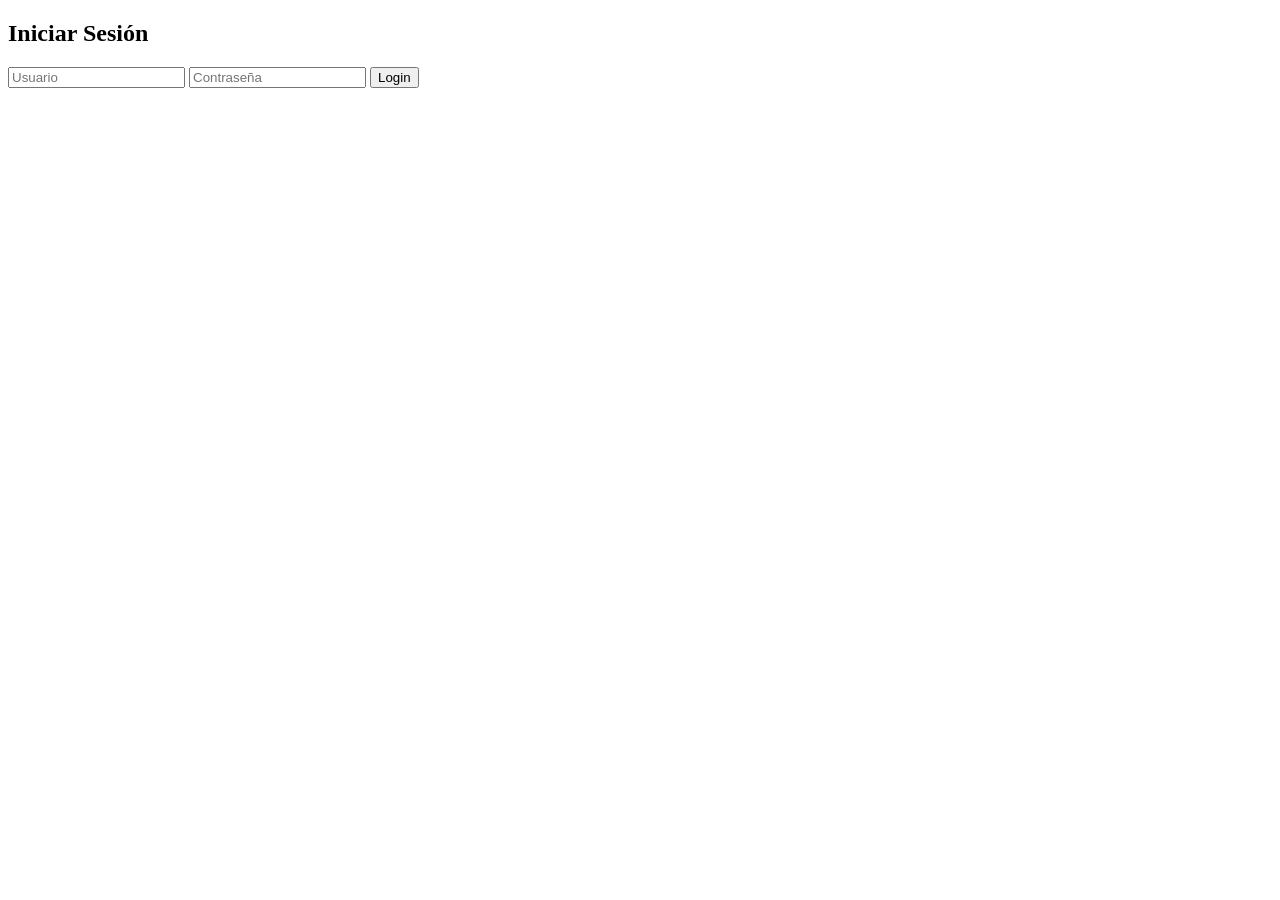
==== index.html @ 54399b7b "feat: add login form structure to index.html" ====
<!DOCTYPE html>
<html lang="en">
<head>
    <meta charset="UTF-8">
    <meta name="viewport" content="width=device-width, initial-scale=1.0">
    <title>Document</title>
</head>
<body>

<h2>Iniciar Sesión</h2>
<input type="text" id="usuario" placeholder="Usuario">
<input type="password" id="password" placeholder="Contraseña">
<button id="btnLogin">Login</button>
<script src="login.js"></script>
    
</body>
</html>
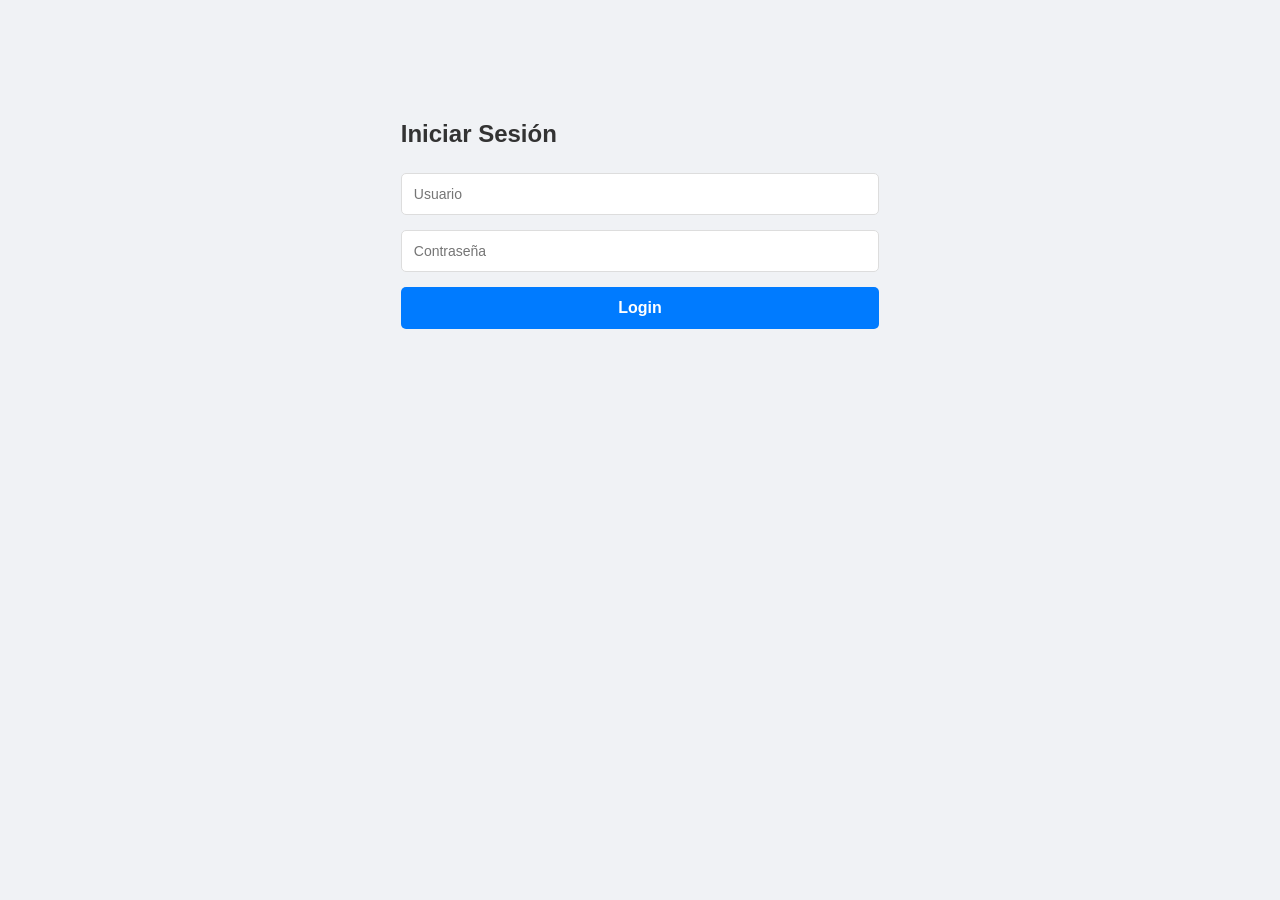
==== commit 2e4b66f5: "style: create login card layout with CSS styling" ====
--- a/index.html
+++ b/index.html
@@ -4,14 +4,20 @@
     <meta charset="UTF-8">
     <meta name="viewport" content="width=device-width, initial-scale=1.0">
     <title>Document</title>
+    <link rel="stylesheet" href="css/login.css">
 </head>
 <body>
-
-<h2>Iniciar Sesión</h2>
-<input type="text" id="usuario" placeholder="Usuario">
+<div class="login-wrapper">
+    <h2>Iniciar Sesión</h2>
+<div>
+<input type="text" id="username" placeholder="Usuario">
 <input type="password" id="password" placeholder="Contraseña">
 <button id="btnLogin">Login</button>
-<script src="login.js"></script>
+</div>
+
+</div>
+
+<script src="js/login.js"></script>
     
 </body>
 </html>
--- a/css/login.css
+++ b/css/login.css
@@ -0,0 +1,58 @@
+/* General reset and body styling */
+body {
+    font-family:  sans-serif;
+    background-color: #f0f2f5;
+    display: flex;
+    justify-content: center;
+    padding-top: 100px;
+    margin: 0;
+}
+
+/* Card container for the login */
+.login-container {
+    background-color: white;
+    padding: 40px;
+    border-radius: 10px;
+    box-shadow: 0 4px 12px rgba(0, 0, 0, 0.1);
+    text-align: center;
+    width: 300px;
+}
+
+h2 {
+    color: #333;
+    margin-bottom: 25px;
+}
+
+/* Input styling */
+input {
+    width: 100%;
+    padding: 12px;
+    margin-bottom: 15px;
+    border: 1px solid #ddd;
+    border-radius: 5px;
+    box-sizing: border-box; /* Ensures padding doesn't affect width */
+    font-size: 14px;
+}
+
+input:focus {
+    outline: none;
+    border-color: #007bff;
+}
+
+/* Button styling */
+button {
+    width: 100%;
+    padding: 12px;
+    background-color: #007bff;
+    color: white;
+    border: none;
+    border-radius: 5px;
+    cursor: pointer;
+    font-size: 16px;
+    font-weight: bold;
+    transition: background-color 0.3s;
+}
+
+button:hover {
+    background-color: #0056b3;
+}
